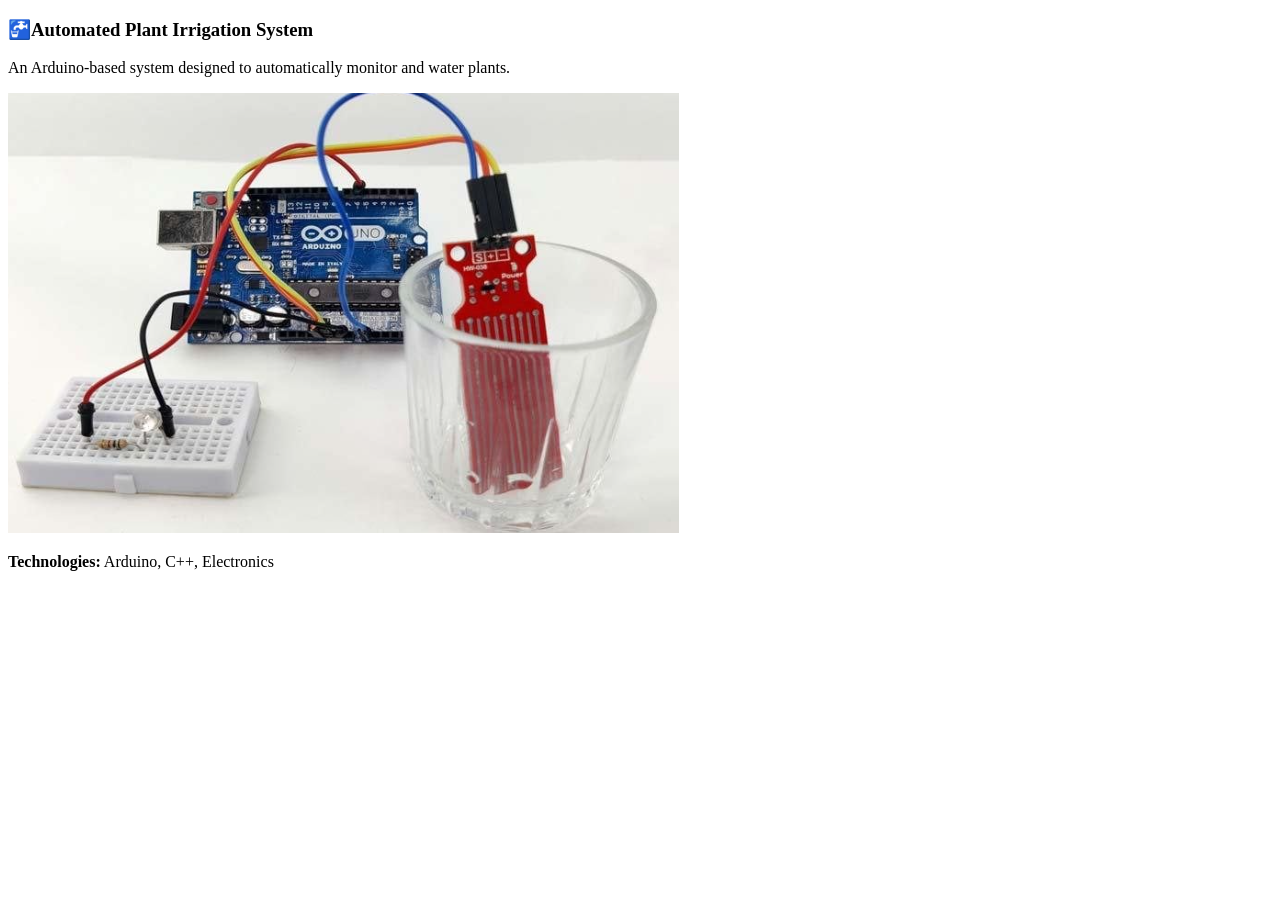
==== arduino.html @ edc01026 "Firstproject_CV" ====
<!DOCTYPE html>
<html lang="en">
<head>
    <meta charset="UTF-8">
    <meta name="viewport" content="width=device-width, initial-scale=1.0">
    <title>Custom Piano Workstation Project</title>
</head>
<body>
<h3>🚰Automated Plant Irrigation System</h3>

            <p>
              An Arduino-based system designed to automatically monitor and
              water plants.
            </p>
            <section class="profile">
        <img src="images/Arduino.png" alt="Profile photo" class="profile-image">

            <p class="technologies">
              <strong>Technologies:</strong>
              Arduino, C++, Electronics
            </p>

            
          </article>
</body>
</html>
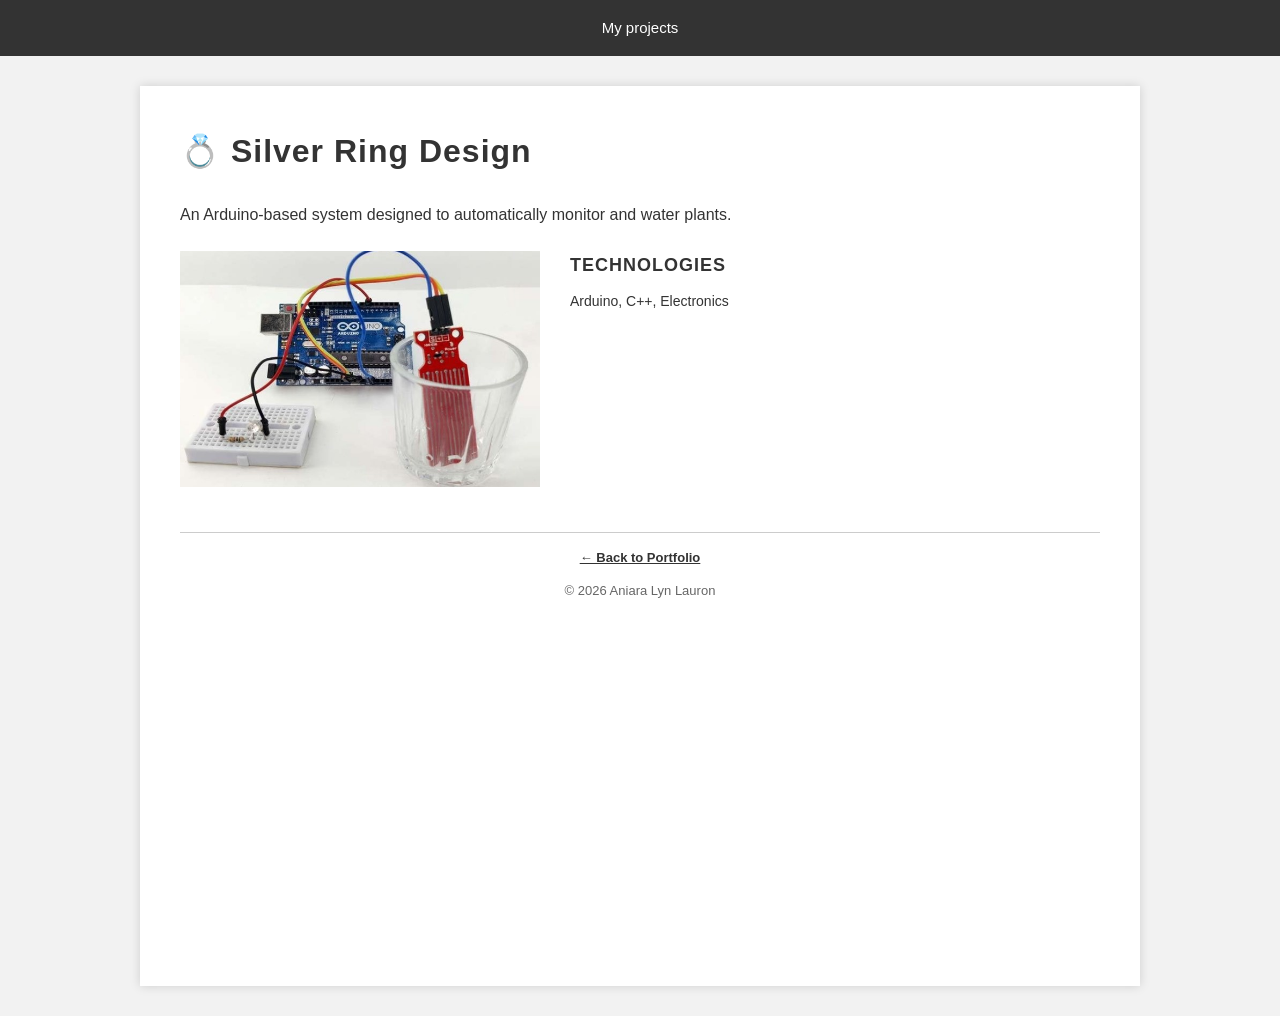
==== commit 1b931f42: "revision" ====
--- a/arduino.html
+++ b/arduino.html
@@ -1,27 +1,39 @@
-
 <!DOCTYPE html>
 <html lang="en">
 <head>
     <meta charset="UTF-8">
     <meta name="viewport" content="width=device-width, initial-scale=1.0">
-    <title>Custom Piano Workstation Project</title>
+    <title>Automated Plant Irrigation System</title>
+    <link rel="stylesheet" href="style.css">
 </head>
+
 <body>
-<h3>🚰Automated Plant Irrigation System</h3>
+          <nav class="navbar">
+      <ul>
+        <li><a href="portfolio.html">My projects</a></li>
+      </ul>
+    </nav>
 
-            <p>
-              An Arduino-based system designed to automatically monitor and
-              water plants.
-            </p>
-            <section class="profile">
-        <img src="images/Arduino.png" alt="Profile photo" class="profile-image">
+    <div class="page project-page">
+      <header>
+        <h1>💍 Silver Ring Design</h1>
+      </header>
 
-            <p class="technologies">
-              <strong>Technologies:</strong>
-              Arduino, C++, Electronics
-            </p>
+        <main>
+            <p>An Arduino-based system designed to automatically monitor and water plants.</p>
+            <section class="project-details">
+                <img src="images/Arduino.jpg" alt="Automated plant irrigation system" class="project-image">
+                <div class="project-info">
+                    <h2 class="section-title">Technologies</h2>
+                    <p>Arduino, C++, Electronics</p>
+                </div>
+            </section>
+        </main>
 
-            
-          </article>
+        <footer>
+            <a href="portfolio.html" class="project-back">← Back to Portfolio</a>
+            <p>&copy; 2026 Aniara Lyn Lauron</p>
+        </footer>
+    </div>
 </body>
-</html>+</html>
--- a/style.css
+++ b/style.css
@@ -0,0 +1,395 @@
+:root {
+  --color-dark: #333;
+  --color-muted: #666;
+  --color-background: #f2f2f2;
+}
+
+* {
+  box-sizing: border-box;
+  margin: 0;
+  padding: 0;
+}
+
+html {
+  scroll-behavior: smooth;
+}
+
+body {
+  font-family: Arial, sans-serif;
+  background: var(--color-background);
+  color: var(--color-dark);
+  line-height: 1.6;
+}
+
+/* NAVIGATION*/
+
+.navbar {
+  background: var(--color-dark);
+  padding: 15px 20px;
+}
+
+.navbar ul {
+  list-style: none;
+  display: flex;
+  justify-content: center;
+  gap: 30px;
+}
+
+.navbar a {
+  color: white;
+  text-decoration: none;
+  font-size: 15px;
+}
+
+.navbar a:hover,
+.navbar a.active {
+  text-decoration: underline;
+}
+
+/* MAIN PAGE*/
+
+.page {
+  width: 90%;
+  max-width: 1000px;
+  min-height: 100vh;
+  margin: 30px auto;
+  padding: 40px;
+  background: white;
+  box-shadow: 0 0 10px rgba(0, 0, 0, 0.15);
+}
+
+/*HEADER*/
+
+header {
+  margin-bottom: 25px;
+}
+
+header h1 {
+  font-size: 32px;
+  letter-spacing: 1px;
+  margin-bottom: 5px;
+}
+
+.subtitle {
+  font-size: 16px;
+  color: var(--color-muted);
+}
+
+/* LINES*/
+
+.top-line {
+  border-bottom: 2px solid var(--color-dark);
+  margin-bottom: 25px;
+}
+
+.section-line {
+  border-bottom: 1px solid #999;
+  margin-bottom: 15px;
+}
+
+.bottom-line {
+  border-bottom: 1px solid #999;
+  margin-top: 25px;
+  margin-bottom: 15px;
+}
+
+/*SECTION TITLES*/
+
+.section-title {
+  font-size: 18px;
+  text-transform: uppercase;
+  letter-spacing: 1px;
+  margin-bottom: 10px;
+}
+
+/* INDEX */
+
+.profile {
+  display: flex;
+  align-items: center;
+  gap: 30px;
+  margin-bottom: 25px;
+}
+
+.profile-image {
+  width: 140px;
+  height: 140px;
+  object-fit: cover;
+  border-radius: 50%;
+}
+
+.profile-text {
+  flex: 1;
+}
+
+.profile-text p {
+  font-size: 15px;
+}
+
+/* CONTACT*/
+
+.contact {
+  font-size: 13px;
+  color: #555;
+  margin-top: 12px;
+}
+
+.contact span {
+  margin-right: 15px;
+}
+
+/*EDUCATION*/
+
+.education {
+  margin-bottom: 18px;
+}
+
+.education-title {
+  font-weight: bold;
+  font-size: 15px;
+}
+
+.education p {
+  font-size: 13.5px;
+}
+
+/* EXPERIENCE*/
+
+.job {
+  margin-bottom: 18px;
+}
+
+.job-header {
+  display: flex;
+  justify-content: space-between;
+  gap: 20px;
+  margin-bottom: 4px;
+}
+
+.job-title {
+  font-weight: bold;
+  font-size: 15px;
+}
+
+.company,
+.date {
+  font-size: 13px;
+  color: var(--color-muted);
+}
+
+.job ul {
+  margin-left: 20px;
+  font-size: 13.5px;
+}
+
+/*SKILLS*/
+
+.skills-list {
+  margin-left: 20px;
+  font-size: 13.5px;
+}
+
+.skills-list li {
+  margin-bottom: 6px;
+}
+
+/*
+   PROJECTS*/
+
+
+.projects-grid {
+  display: grid;
+  grid-template-columns: repeat(2, 1fr);
+  gap: 25px;
+}
+
+.project {
+  border: 1px solid #ddd;
+  padding: 20px;
+  background: #fafafa;
+}
+
+.project img {
+  display: block;
+  width: 100%;
+  height: 110px;
+  object-fit: contain;
+  background: white;
+  margin-bottom: 15px;
+}
+
+.project h3 {
+  font-size: 18px;
+  margin-bottom: 8px;
+}
+
+.project p {
+  font-size: 14px;
+  margin-bottom: 8px;
+}
+
+.project-link {
+  color: var(--color-dark);
+  font-weight: bold;
+}
+
+.project-page main > p {
+  margin-bottom: 20px;
+}
+
+.project-details {
+  display: flex;
+  align-items: flex-start;
+  gap: 30px;
+  margin-top: 24px;
+}
+
+.project-image,
+.cute {
+  display: block;
+  width: 100%;
+  max-width: 360px;
+  height: auto;
+  object-fit: contain;
+  margin-bottom: 15px;
+}
+
+.project-info {
+  flex: 1;
+}
+
+.project-info p {
+  font-size: 14px;
+}
+
+.project-back {
+  display: inline-block;
+  margin-bottom: 12px;
+  color: var(--color-dark);
+  font-weight: bold;
+}
+
+.technologies {
+  margin-top: 12px;
+}
+
+/*
+   FOOTER*/
+
+footer {
+  text-align: center;
+  margin-top: 30px;
+  padding-top: 15px;
+  border-top: 1px solid #ccc;
+  font-size: 13px;
+  color: var(--color-muted);
+}
+
+/*
+   RESPONSIVE - TABLET
+   768px*/
+
+@media (max-width: 768px) {
+  .page {
+    width: 95%;
+    padding: 30px;
+    margin: 20px auto;
+  }
+
+  .projects-grid {
+    grid-template-columns: 1fr;
+  }
+
+  .project-details {
+    flex-direction: column;
+  }
+
+  .project-image,
+  .cute {
+    max-width: 100%;
+  }
+
+  .profile {
+    display: flex;
+    flex-direction: column;
+    align-items: flex-start;
+  }
+
+  .navbar ul {
+    gap: 20px;
+  }
+}
+
+/* RESPONSIVE - MOBILE
+   375px*/
+
+@media (max-width: 375px) {
+  body {
+    background: white;
+  }
+
+  .navbar {
+    padding: 12px;
+  }
+
+  .navbar ul {
+    flex-direction: column;
+    align-items: center;
+    gap: 10px;
+  }
+
+  .page {
+    width: 90%;
+    margin: 0;
+    padding: 20px;
+    box-shadow: none;
+    max-width: 1000px;
+  }
+
+  header h1 {
+    font-size: 26px;
+  }
+
+  .profile {
+    flex-direction: column;
+    text-align: center;
+  }
+
+  .profile-image {
+    width: 110px;
+    height: 110px;
+  }
+
+  .job-header {
+    flex-direction: column;
+    gap: 0;
+  }
+
+  .project img {
+    height: 90px;
+  }
+
+  .project {
+    padding: 12px;
+  }
+}
+
+/*
+   PRINT */
+
+@media print {
+  body {
+    background: white;
+  }
+
+  .page {
+    width: 100%;
+    margin: 0;
+    box-shadow: none;
+  }
+
+  .navbar {
+    display: none;
+  }
+
+}
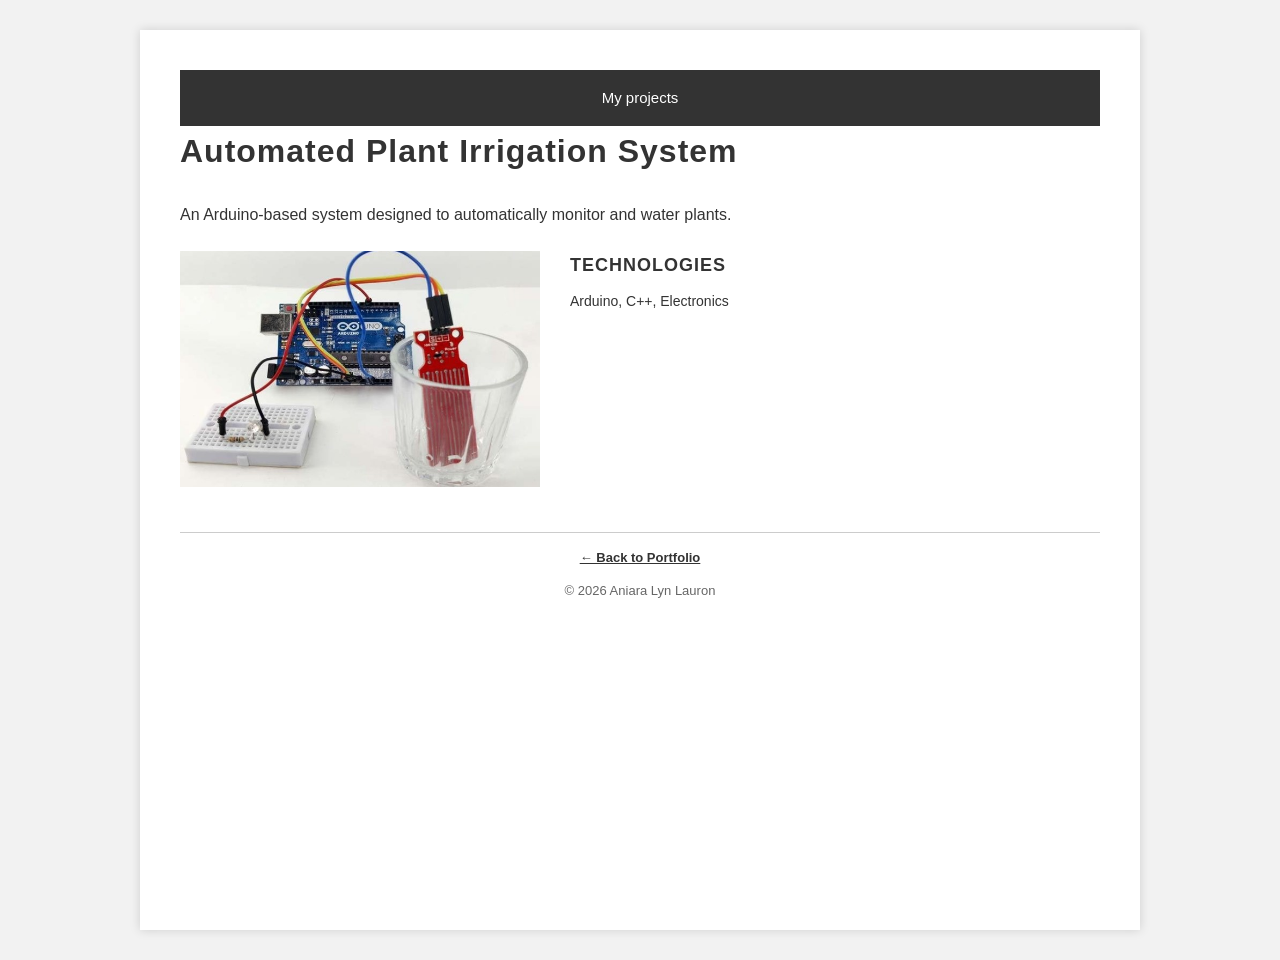
==== commit db2dc620: "Revision of project" ====
--- a/arduino.html
+++ b/arduino.html
@@ -8,15 +8,14 @@
 </head>
 
 <body>
-          <nav class="navbar">
-      <ul>
-        <li><a href="portfolio.html">My projects</a></li>
-      </ul>
-    </nav>
-
     <div class="page project-page">
       <header>
-        <h1>💍 Silver Ring Design</h1>
+        <nav class="navbar">
+          <ul>
+            <li><a href="portfolio.html">My projects</a></li>
+          </ul>
+        </nav>
+        <h1>Automated Plant Irrigation System</h1>
       </header>
 
         <main>
